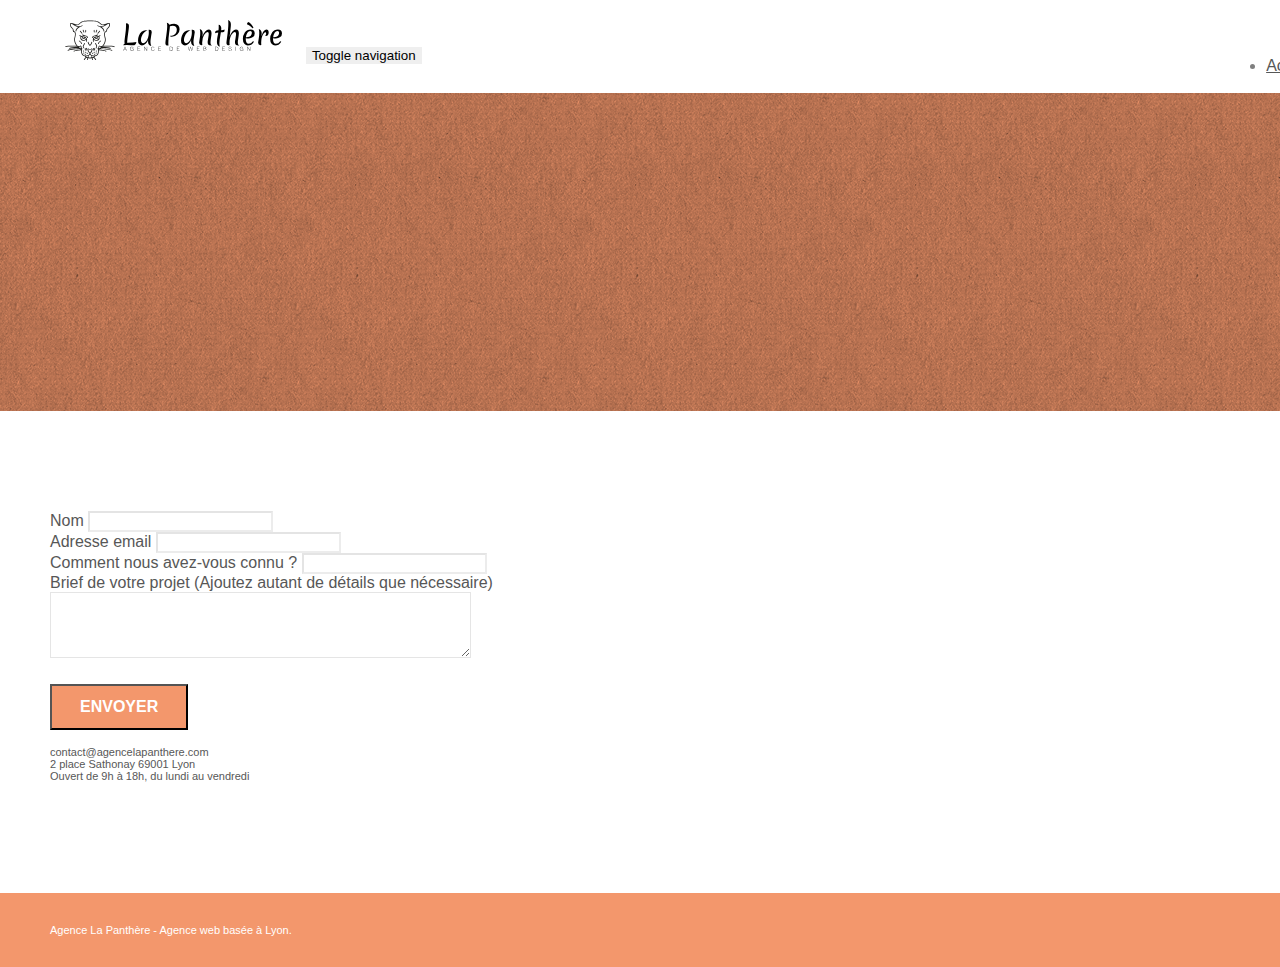
==== contact.html @ 42879258 "Ajout du site avec les premières modification SEO" ====
<!doctype html>
<html lang="fr">
<head>
    <meta charset="utf-8">
    <meta name="keywords" content="">
    <meta name="description" content="">
    <meta name="viewport" content="width=device-width, initial-scale=1.0, viewport-fit=cover">
    <link rel="shortcut icon" type="image/png" href="favicon.jpg">
    
	<link rel="stylesheet" type="text/css" href="./css/bootstrap.min.css">
	<link rel="stylesheet" type="text/css" href="style.css">
	<link rel="stylesheet" type="text/css" href="./css/font-awesome.min.css">
	<link rel="stylesheet" type="text/css" href="./css/et-line.min.css">
	
    
	<script src="./js/jquery-2.1.0.min.js"></script>
	<script src="./js/bootstrap.min.js"></script>
	<script src="./js/blocs.min.js"></script>
	<script src="./js/jqBootstrapValidation.js"></script>
	<script src="./js/formHandler.js"></script>
    <title>Contact</title>

    
<!-- Analytics -->
 
<!-- Analytics END -->
    
</head>
<body>
<!-- Principal conteneur -->
<div class="page-container">
    
<!-- bloc-0 -->
<header class="bloc bgc-white l-bloc " id="bloc-0">
	<div class="container bloc-sm">
		<nav class="navbar row">
			<div class="navbar-header">
				<a class="navbar-brand" href="index.html"><img src="img/agence-la-panthere-monochrome.svg" alt="Logo de l'agence La panthère" height="40" /></a>
				<button id="nav-toggle" type="button" class="ui-navbar-toggle navbar-toggle" data-toggle="collapse" data-target=".navbar-1">
					<span class="sr-only">Toggle navigation</span><span class="icon-bar"></span><span class="icon-bar"></span><span class="icon-bar"></span>
				</button>
			</div>
			<div class="collapse navbar-collapse navbar-1 special-dropdown-nav">
				<ul class="site-navigation nav navbar-nav">
					<li>
						<a href="index.html">Accueil</a>
					</li>
					<li>
					</li>
					<li>
						<a href="page2.html">page2 &gt;</a>
					</li>
				</ul>
			</div>
		</nav>
	</div>
</header>
<!-- bloc-0 END -->

<!-- bloc-6 -->
<section class="bloc bg-dots-bg bg-repeat bgc-atomic-tangerine d-bloc bloc-bg-texture texture-paper" id="bloc-6">
	<div class="container bloc-lg">
		<div class="row">
			<div class="col-sm-12">
				<h1 class="text-center hero-bloc-text tc-white">
					Parlons web design !
				</h1>
				<p class="text-center mg-lg tc-white tight-width-whitespace">
					Nous sommes ravis que vous souhaitiez collaborer avec notre agence.<br>
					Parlez-nous de votre projet en complétant le formulaire ci-dessous.
				</p>
			</div>
		</div>
	</div>
</section>
<!-- bloc-6 END -->

<!-- bloc-7 -->
<section class="bloc bgc-white l-bloc" id="bloc-7">
	<div class="container bloc-lg">
		<div class="row">
			<div class="col-sm-6">
				<form id="form_1" novalidate success-msg="Your message has been sent." fail-msg="Sorry it seems that our mail server is not responding, Sorry for the inconvenience!">
					<div class="form-group">
						<label>
							Nom
						</label>
						<input id="name" class="form-control" required />
					</div>
					<div class="form-group">
						<label>
							Adresse email
						</label>
						<input id="email" class="form-control" type="email" required />
					</div>
					<div class="form-group">
						<label>
							Comment nous avez-vous connu ?
						</label>
						<input class="form-control" type="email" required id="input_504" />
					</div>
					<div class="form-group">
						<label>
							Brief de votre projet (Ajoutez autant de détails que nécessaire)<br>
						</label><textarea id="message" class="form-control" rows="4" cols="50" required></textarea>
					</div> 
					<button class="bloc-button btn btn-lg btn-block cta-hero btn-atomic-tangerine" type="submit">
						Envoyer
					</button>
				</form>
			</div>
			<div class="col-sm-6">
				<p>
					contact@agencelapanthere.com<br>2 place Sathonay 69001 Lyon<br>Ouvert de 9h à 18h, du lundi au vendredi<br>
				</p>
			</div>
		</div>
	</div>
</section>
<!-- bloc-7 END -->

<!-- ScrollToTop Button -->
<a class="bloc-button btn btn-d scrollToTop" onclick="scrollToTarget('1')"><span class="fa fa-chevron-up"></span></a>
<!-- ScrollToTop Button END-->


<!-- Footer - bloc-8 -->
<footer class="bloc bgc-atomic-tangerine d-bloc" id="bloc-8">
	<div class="container bloc-sm">
		<div class="row">
			<div class="col-sm-12">
				<p class="text-center white">
					Agence La Panthère - Agence web basée à Lyon.<br>
				</p>
				<div class="row row-no-gutters social">
					<div class="col-sm-3">
						<div class="text-center">
							<a class="social" href="index.html"><span class="fa fa-twitter icon-md"></span></a>
						</div>
					</div>
					<div class="col-sm-3">
						<div class="text-center">
							<a class="social" href="index.html"><span class="fa fa-facebook icon-md"></span></a>
						</div>
					</div>
					<div class="col-sm-3">
						<div class="text-center">
							<a class="social" href="index.html"><span class="fa fa-dribbble icon-md"></span></a>
						</div>
					</div>
					<div class="col-sm-3">
						<div class="text-center">
							<a class="social" href="index.html"><span class="fa fa-instagram icon-md"></span></a>
						</div>
					</div>
				</div>
			</div>
		</div>
	</div>
</footer>
<!-- Footer - bloc-8 END -->

</div>
<!-- Principal conteneur END -->
    

</body>
</html>
---- style.css ----
body {
    margin: 0;
    padding: 0;
    background: #FFF;
    overflow-x: hidden;
    -webkit-font-smoothing: antialiased;
    -moz-osx-font-smoothing: grayscale;
}

a,
button {
    transition: all .3s ease-in-out;
    outline: none!important;
}

a:hover {
    text-decoration: none;
    cursor: pointer;
}

#page-loading-blocs-notifaction {
    position: fixed;
    top: 0;
    bottom: 0;
    width: 100%;
    z-index: 100000;
    background: #FFFFFF url("img/pageload-spinner.gif") no-repeat center center;
}

.bloc {
    width: 100%;
    clear: both;
    background: 50% 50% no-repeat;
    padding: 0 50px;
    -webkit-background-size: cover;
    -moz-background-size: cover;
    -o-background-size: cover;
    background-size: cover;
    position: relative;
}

.bloc .container {
    padding-left: 0;
    padding-right: 0;
}

.bloc-lg {
    padding: 100px 50px;
}

.bloc-md {
    padding: 50px;
}

.bloc-sm {
    padding: 20px 50px;
}

.bg-center,
.bg-l-edge,
.bg-r-edge,
.bg-t-edge,
.bg-b-edge,
.bg-tl-edge,
.bg-bl-edge,
.bg-tr-edge,
.bg-br-edge,
.bg-repeat {
    -webkit-background-size: auto!important;
    -moz-background-size: auto!important;
    -o-background-size: auto!important;
    background-size: auto!important;
}

.bg-repeat {
    background: repeat;
}

.bg-t-edge {
    background: top no-repeat;
}

.bloc-bg-texture::before {
    content: "";
    background-size: 2px 2px;
    position: absolute;
    top: 0;
    bottom: 0;
    left: 0;
    right: 0;
}

.texture-paper::before {
    background: url("img/texture-paper.png");
    background-size: 280px 280px;
}

.b-parallax {
    background-attachment: fixed;
}

.d-bloc {
    color: rgba(255, 255, 255, .7);
}

.d-bloc button:hover {
    color: rgba(255, 255, 255, .9);
}

.d-bloc .icon-round,
.d-bloc .icon-square,
.d-bloc .icon-rounded,
.d-bloc .icon-semi-rounded-a,
.d-bloc .icon-semi-rounded-b {
    border-color: rgba(255, 255, 255, .9);
}

.d-bloc .divider-h span {
    border-color: rgba(255, 255, 255, .2);
}

.d-bloc .a-btn,
.d-bloc .navbar a,
.d-bloc .navbar-brand,
.d-bloc a .icon-sm,
.d-bloc a .icon-md,
.d-bloc a .icon-lg,
.d-bloc a .icon-xl,
.d-bloc h1 a,
.d-bloc h2 a,
.d-bloc h3 a,
.d-bloc h4 a,
.d-bloc h5 a,
.d-bloc h6 a,
.d-bloc p a {
    color: rgba(255, 255, 255, .6);
}

.d-bloc .a-btn:hover,
.d-bloc .navbar a:hover,
.d-bloc .navbar-brand:hover,
.d-bloc a:hover .icon-sm,
.d-bloc a:hover .icon-md,
.d-bloc a:hover .icon-lg,
.d-bloc a:hover .icon-xl,
.d-bloc h1 a:hover,
.d-bloc h2 a:hover,
.d-bloc h3 a:hover,
.d-bloc h4 a:hover,
.d-bloc h5 a:hover,
.d-bloc h6 a:hover,
.d-bloc p a:hover {
    color: rgba(255, 255, 255, 1);
}

.d-bloc .navbar-toggle .icon-bar {
    background: rgba(255, 255, 255, 1);
}

.d-bloc .btn-wire,
.d-bloc .btn-wire:hover {
    color: rgba(255, 255, 255, 1);
    border-color: rgba(255, 255, 255, 1);
}

.d-bloc .panel {
    color: rgba(0, 0, 0, .5);
}

.d-bloc .panel button:hover {
    color: rgba(0, 0, 0, .7);
}

.d-bloc .panel icon {
    border-color: rgba(0, 0, 0, .7);
}

.d-bloc .panel .divider-h span {
    border-color: rgba(0, 0, 0, .1);
}

.d-bloc .panel .a-btn {
    color: rgba(0, 0, 0, .6);
}

.d-bloc .panel .a-btn:hover {
    color: rgba(0, 0, 0, 1);
}

.d-bloc .panel .btn-wire,
.d-bloc .panel .btn-wire:hover {
    color: rgba(0, 0, 0, .7);
    border-color: rgba(0, 0, 0, .3);
}

.d-bloc .panel,
.l-bloc {
    color: rgba(0, 0, 0, .5);
}

.d-bloc .panel button:hover,
.l-bloc button:hover {
    color: rgba(0, 0, 0, .7);
}

.l-bloc .icon-round,
.l-bloc .icon-square,
.l-bloc .icon-rounded,
.l-bloc .icon-semi-rounded-a,
.l-bloc .icon-semi-rounded-b {
    border-color: rgba(0, 0, 0, .7);
}

.d-bloc .panel .divider-h span,
.l-bloc .divider-h span {
    border-color: rgba(0, 0, 0, .1);
}

.d-bloc .panel .a-btn,
.l-bloc .a-btn,
.l-bloc .navbar a,
.l-bloc .navbar-brand,
.l-bloc a .icon-sm,
.l-bloc a .icon-md,
.l-bloc a .icon-lg,
.l-bloc a .icon-xl,
.l-bloc h1 a,
.l-bloc h2 a,
.l-bloc h3 a,
.l-bloc h4 a,
.l-bloc h5 a,
.l-bloc h6 a,
.l-bloc p a {
    color: rgba(0, 0, 0, .6);
}

.d-bloc .panel .a-btn:hover,
.l-bloc .a-btn:hover,
.l-bloc .navbar a:hover,
.l-bloc .navbar-brand:hover,
.l-bloc a:hover .icon-sm,
.l-bloc a:hover .icon-md,
.l-bloc a:hover .icon-lg,
.l-bloc a:hover .icon-xl,
.l-bloc h1 a:hover,
.l-bloc h2 a:hover,
.l-bloc h3 a:hover,
.l-bloc h4 a:hover,
.l-bloc h5 a:hover,
.l-bloc h6 a:hover,
.l-bloc p a:hover {
    color: rgba(0, 0, 0, 1);
}

.l-bloc .navbar-toggle .icon-bar {
    color: rgba(0, 0, 0, .6);
}

.d-bloc .panel .btn-wire,
.d-bloc .panel .btn-wire:hover,
.l-bloc .btn-wire,
.l-bloc .btn-wire:hover {
    color: rgba(0, 0, 0, .7);
    border-color: rgba(0, 0, 0, .3);
}

.voffset {
    margin-top: 30px;
}

.voffset-lg {
    margin-top: 80px;
}

.row-no-gutters {
    margin-right: 0;
    margin-left: 0;
}

.row.row-no-gutters > [class^="col-"],
.row.row-no-gutters > [class*=" col-"] {
    padding-right: 0;
    padding-left: 0;
}

#bloc-1-hero h1 {
    font-size: 32px;
}

.navbar {
    margin-bottom: 0;
    z-index: 1;
}

.navbar-brand {
    height: auto;
    padding: 3px 15px;
    font-size: 25px;
    font-weight: normal;
    font-weight: 600;
    line-height: 44px;
}

.navbar-brand img {
    max-height: 200px;
    margin: 0 5px 0 0;
    display: inline;
}

.navbar-brand img[src$=svg] {
    min-width: 100px;
}

.nav-center .navbar-brand img {
    margin: 0;
}

.navbar .nav {
    padding-top: 2px;
    margin-right: -16px;
    float: right;
    z-index: 1;
}

.nav > li {
    float: left;
    margin-top: 4px;
    font-size: 16px;
}

.navbar-nav .open .dropdown-menu > li > a {
    text-align: inherit;
}

.nav > li a:hover,
.nav > li a:focus {
    background: transparent;
}

.navbar-toggle {
    margin: 10px 10px 0 0;
    border: 0px;
}

.navbar-toggle:hover {
    background: transparent!important;
}

.navbar-toggle .icon-bar {
    background-color: rgba(0, 0, 0, .5);
    width: 26px;
}

.nav-invert .navbar .nav {
    float: left;
}

.nav-invert .navbar-header,
.nav-invert .navbar-brand {
    float: right;
    position: relative;
    z-index: 2;
}

@media (min-width: 768px) {
    .site-navigation {
        position: absolute;
        top: 50%;
        right: 20px;
        transform: translate(0, -50%);
        -webkit-transform: translateY(-50%);
    }
    .nav > li .dropdown-menu a,
    .nav > li .dropdown-menu a:hover {
        color: #484848;
    }
    .nav-invert .site-navigation {
        left: 0;
        right: 0;
    }
    .nav-center {
        text-align: center;
    }
    .nav-center .navbar-header {
        width: 100%;
    }
    .nav-center .navbar-header,
    .nav-center .navbar-brand,
    .nav-center .nav > li {
        float: none;
        display: inline-block;
    }
    .nav-center .site-navigation {
        position: relative;
        width: 100%;
        right: 0;
        margin-right: 0px;
        margin-top: 20px;
    }
    .nav-center.mini-nav .navbar-toggle {
        float: none;
        margin: 10px auto 0;
    }
}

.nav > li > .dropdown a {
    background: none!important;
    display: block;
    padding: 14px 15px;
}

nav .caret {
    margin: 0 5px;
}

.dropdown-menu .dropdown-menu {
    top: -8px;
    left: 100%;
}

.dropdown-menu .dropmenu-flow-right {
    top: 100%;
    left: 0;
    margin-left: -1px;
    border-top-left-radius: 0;
    border-top-right-radius: 0;
}

.dropdown-menu .dropdown span {
    border: 4px solid black;
    border-top-color: transparent;
    border-right-color: transparent;
    border-bottom-color: transparent;
    margin: 6px -5px 0 0!important;
    float: right;
}

.mg-md {
    margin-top: 10px;
    margin-bottom: 20px;
}

.mg-lg {
    margin-top: 10px;
    margin-bottom: 40px;
}

.btn {
    margin: 0 5px 5px 0;
}

.btn.pull-right {
    margin: 0 0 5px 5px;
}

.btn-d,
.btn-d:hover,
.btn-d:focus {
    color: #FFF;
    background: rgba(0, 0, 0, .3);
}

button {
    outline: none!important;
}

.btn-rd {
    border-radius: 40px;
}

.btn-clean {
    border: 1px solid rgba(0, 0, 0, .08);
    border-bottom-color: rgba(0, 0, 0, .1);
    text-shadow: 0 1px 0 rgba(0, 0, 1, .1);
    box-shadow: 0 1px 3px rgba(0, 0, 1, .25), inset 0 1px 0 0 rgba(255, 255, 255, .15);
}

.icon-md {
    font-size: 30px!important;
}

.icon-lg {
    font-size: 60px!important;
}

.sm-shadow {
    text-shadow: 0 1px 2px rgba(0, 0, 0, .3);
}

.panel-sq,
.panel-sq .panel-heading,
.panel-sq .panel-footer {
    border-radius: 0;
}

.panel-rd {
    border-radius: 30px;
}

.panel-rd .panel-heading {
    border-radius: 29px 29px 0 0;
}

.panel-rd .panel-footer {
    border-radius: 0 0 29px 29px;
}

.form-control {
    border-color: rgba(0, 0, 0, .1);
    box-shadow: none;
}

.scrollToTop {
    width: 40px;
    height: 40px;
    position: fixed;
    bottom: 20px;
    right: 20px;
    opacity: 0;
    z-index: 500;
    transition: all .3s ease-in-out;
}

.scrollToTop span {
    margin-top: 6px;
}

.showScrollTop {
    font-size: 14px;
    opacity: 1;
}

a[data-lightbox] {
    position: relative;
    display: block;
    text-align: center;
}

a[data-lightbox]:hover::before {
    content: "+";
    font-family: "HelveticaNeue-Light", "Helvetica Neue Light", "Helvetica Neue", Helvetica, Arial;
    font-size: 32px;
    width: 50px;
    height: 50px;
    margin-left: -25px;
    border-radius: 50%;
    background: rgba(0, 0, 0, .6);
    color: #FFF;
    font-weight: 100;
    z-index: 1;
    position: absolute;
    top: 50%;
    transform: translateY(-50%);
    -webkit-transform: translateY(-50%);
}

a[data-lightbox]:hover img {
    opacity: 0.6;
    -webkit-animation-fill-mode: none;
    animation-fill-mode: none;
}

#lightbox-modal {
    display: flex;
    align-items: center;
}

#lightbox-modal .modal-dialog {
    width: 90%;
    max-width: 900px;
    margin: 0 auto 0;
}

#lightbox-modal .modal-dialog img {
    max-height: 90vh;
    margin: 0 auto;
}

.lightbox-caption {
    padding: 20px;
    color: #FFF;
    background: rgba(0, 0, 0, .5);
    position: absolute;
    left: 15px;
    right: 15px;
    bottom: 5px;
}

.close-lightbox {
    color: #FFF;
    font-size: 30px;
    position: absolute;
    top: 20px;
    right: 20px;
    z-index: 20;
    background: rgba(0, 0, 0, .5);
    border: none;
    line-height: 30px;
    padding: 0 9px 5px;
    opacity: 0.3;
}

.close-lightbox:hover,
.next-lightbox:hover,
.prev-lightbox:hover {
    opacity: 1.0;
    color: #FFF;
}

.next-lightbox,
.prev-lightbox {
    font-size: 20px;
    color: rgba(255, 255, 255, .9);
    background: rgba(0, 0, 0, .5);
    transition: all .2s ease-in-out;
    position: absolute;
    top: 45%;
    z-index: 1;
    opacity: 0.4;
}

.next-lightbox {
    padding: 6px 8px 1px 13px;
    right: 25px;
}

.prev-lightbox {
    padding: 6px 13px 1px 10px;
    left: 25px;
}

.snapshot-lb .modal-body {
    padding-bottom: 45px;
}

.snapshot-lb .lightbox-caption {
    padding: 0;
    color: rgba(0, 0, 0, .5);
    background: none;
}

h1,
h2,
h3,
h4,
h5,
h6,
p,
label,
.btn,
a {
    font-family: "helvetica";
    font-weight: 400;
    color: #575757!important;
}

.container {
    max-width: 1000px;
}

.hero-bloc-text {
    font-size: 38px;
}

.hero-bloc-text-sub {
    font-size: 36px;
}

.statement-bloc-text {
    line-height: 26px;
    font-style: italic;
    font-size: 20px;
    text-align: center;
    font-weight: lighter;
    max-width: 520px;
    margin: auto auto auto auto;
}

p {
    font-size: 11px;
}

.tight-width-whitespace {
    max-width: 600px;
    margin: auto auto auto auto;
}

.h1 {
    font-size: 20px;
    font-family: "Open Sans";
}

.cta-hero {
    margin-top: 22px;
    color: #FFFFFF!important;
    text-transform: uppercase;
    padding: 12px 28px 12px 28px;
    font-size: 16px;
    font-weight: 700;
}

.social {
    max-width: 400px;
    margin: auto auto auto auto;
}

h2 {
    font-size: 22px;
    line-height: 1.4em;
}

h3 {
    font-size: 15px;
    text-transform: uppercase;
    font-weight: 700;
    color: #333333!important;
}

.med-width-whitespace {
    max-width: 800px;
    margin: auto auto auto auto;
    box-shadow: 0px 0px 0px #000000;
}

h1 {
    color: #333333!important;
}

h4 {
    color: #333333!important;
}

.icons {
    margin-bottom: 14px;
    margin-top: 24px;
}

.white {
    color: #FFFFFF!important;
}

.portfolio-thumb {
    margin-bottom: 24px;
}

.portfolio-row {
    margin-bottom: 44px;
    margin-top: 50px;
}

.avatar {
    box-shadow: 0px 4px 9px rgba(0, 0, 0, 0.3);
}

.black-background {
    background-color: rgba(165, 147, 99, 0.7);
    padding: 40px 40px 40px 40px;
}

.bold-link {
    font-weight: 900;
    text-decoration: underline!important;
}

.bgc-white {
    background-color: #FFFFFF;
}

.bgc-dark-slate-blue {
    background-color: #364577;
}

.bgc-atomic-tangerine {
    background-color: #F3976C;
}

.tc-white {
    color: #F3976C!important;
}

.btn-atomic-tangerine {
    background: #F3976C;
    color: #FFFFFF!important;
}

.btn-atomic-tangerine:hover {
    background: #c27956!important;
    color: #FFFFFF!important;
}

.ltc-white {
    color: #FFFFFF!important;
}

.ltc-white:hover {
    color: #cccccc!important;
}

.ltc-atomic-tangerine {
    color: #F3976C!important;
}

.ltc-atomic-tangerine:hover {
    color: #c27956!important;
}

.icon-dark-slate-blue {
    color: #364577!important;
    border-color: #364577!important;
}

.bg-dots-bg {
    background-image: url("img/dots-bg.png");
}

.bg-lines-h2-bg {
    background-image: url("img/lines-h2-bg.png");
}

.bg-banniere {
    background-image: url("img/agence-la-panthere.jpg");
}

.bg-presentation {
    background-image: url("img/image-de-presentation.bmp");
}

@media (max-width: 1024px) {
    .bloc {
        padding-left: 20px;
        padding-right: 20px;
    }
    .bloc.full-width-bloc,
    .bloc-tile-2.full-width-bloc .container,
    .bloc-tile-3.full-width-bloc .container,
    .bloc-tile-4.full-width-bloc .container {
        padding-left: 0;
        padding-right: 0;
    }
}

@media (max-width: 992px) and (min-width: 768px) {
    .navbar .nav {
        max-width: 80%
    }
    .nav-center.navbar .nav {
        max-width: 100%
    }
}

@media only screen and (min-device-width: 768px) and (max-device-width: 1024px) and (orientation: landscape) {
    .b-parallax {
        background-attachment: scroll;
    }
}

@media only screen and (min-device-width: 1024px) and (max-device-width: 1366px) and (-webkit-min-device-pixel-ratio: 1.5) {
    .b-parallax {
        background-attachment: scroll;
    }
}

@media (max-width: 991px) {
    .container {
        width: 100%;
    }
    .b-parallax {
        background-attachment: scroll;
    }
    .page-container,
    #hero-bloc {
        overflow-x: hidden;
        position: relative;
    }
    .bloc {
        padding-left: constant(safe-area-inset-left);
        padding-right: constant(safe-area-inset-right);
    }
    .bloc-group,
    .bloc-group .bloc {
        display: block;
        width: 100%;
    }
    .bloc-fill-screen .fill-bloc-top-edge,
    .bloc-fill-screen .fill-bloc-bottom-edge {
        padding: 0 20px;
        padding-left: constant(safe-area-inset-left);
        padding-right: constant(safe-area-inset-right);
    }
}

@media (max-width: 767px) {
    .page-container {
        overflow-x: hidden;
        position: relative;
    }
    h1,
    h2,
    h3,
    h4,
    h5,
    h6,
    p,
    #disqus_thread {
        padding-left: 10px!important;
        padding-right: 10px!important;
    }
    .b-parallax {
        background-attachment: scroll;
    }
    .navbar .nav {
        padding-top: 0;
        border-top: 1px solid rgba(0, 0, 0, .2);
        float: none!important;
    }
    .navbar.row {
        margin-left: 0;
        margin-right: 0;
    }
    .site-navigation {
        position: inherit;
        transform: none;
        -webkit-transform: none;
        -ms-transform: none;
    }
    .nav > li {
        margin-top: 0;
        border-bottom: 1px solid rgba(0, 0, 0, .1);
        background: rgba(0, 0, 0, .05);
        text-align: left;
        padding-left: 15px;
        width: 100%;
    }
    .nav > li:hover {
        background: rgba(0, 0, 0, .08);
    }
    .dropdown .dropdown a .caret {
        float: none;
        margin: 5px 0 0 10px!important;
        border: 4px solid black;
        border-bottom-color: transparent;
        border-right-color: transparent;
        border-left-color: transparent;
    }
    #hero-bloc .navbar .nav {
        background: rgba(0, 0, 0, .8);
    }
    #hero-bloc .navbar .nav a {
        color: rgba(255, 255, 255, .6);
    }
    .hero {
        padding: 50px 0;
    }
    .hero-nav {
        left: -1px;
        right: -1px;
    }
    .navbar-collapse {
        padding: 0;
        overflow-x: hidden;
        -webkit-box-shadow: none;
        box-shadow: none;
    }
    .navbar-brand img {
        max-height: 40px;
        width: auto;
    }
    .nav-invert .navbar-header {
        float: none;
        width: 100%;
    }
    .nav-invert .navbar-toggle {
        float: left;
        margin-left: 10px;
    }
    .bloc {
        padding-left: 0;
        padding-right: 0;
    }
    .bloc-xxl,
    .bloc-xl,
    .bloc-lg {
        padding: 40px 0;
    }
    .bloc-sm,
    .bloc-md {
        padding-left: 0;
        padding-right: 0;
    }
    .bloc-tile-2 .container,
    .bloc-tile-3 .container,
    .bloc-tile-4 .container,
    .bloc-fill-screen .fill-bloc-top-edge,
    .bloc-fill-screen .fill-bloc-bottom-edge {
        padding-left: 0;
        padding-right: 0;
    }
    .a-block {
        padding: 0 10px;
    }
    .btn-dwn {
        display: none;
    }
    .voffset {
        margin-top: 5px;
    }
    .voffset-md {
        margin-top: 20px;
    }
    .voffset-lg {
        margin-top: 30px;
    }
    form {
        padding: 5px;
    }
    .close-lightbox {
        display: inline-block;
    }
    .blocsapp-device-iphone5 {
        background-size: 216px 425px;
        padding-top: 60px;
        width: 216px;
        height: 425px;
    }
    .blocsapp-device-iphone5 img {
        width: 180px;
        height: 320px;
    }
}

@media (max-width: 400px) {
    .bloc {
        padding-left: 0;
        padding-right: 0;
    }
}

@media (max-width: 767px) {
    .bloc-mob-center-text {
        text-align: center;
    }
}
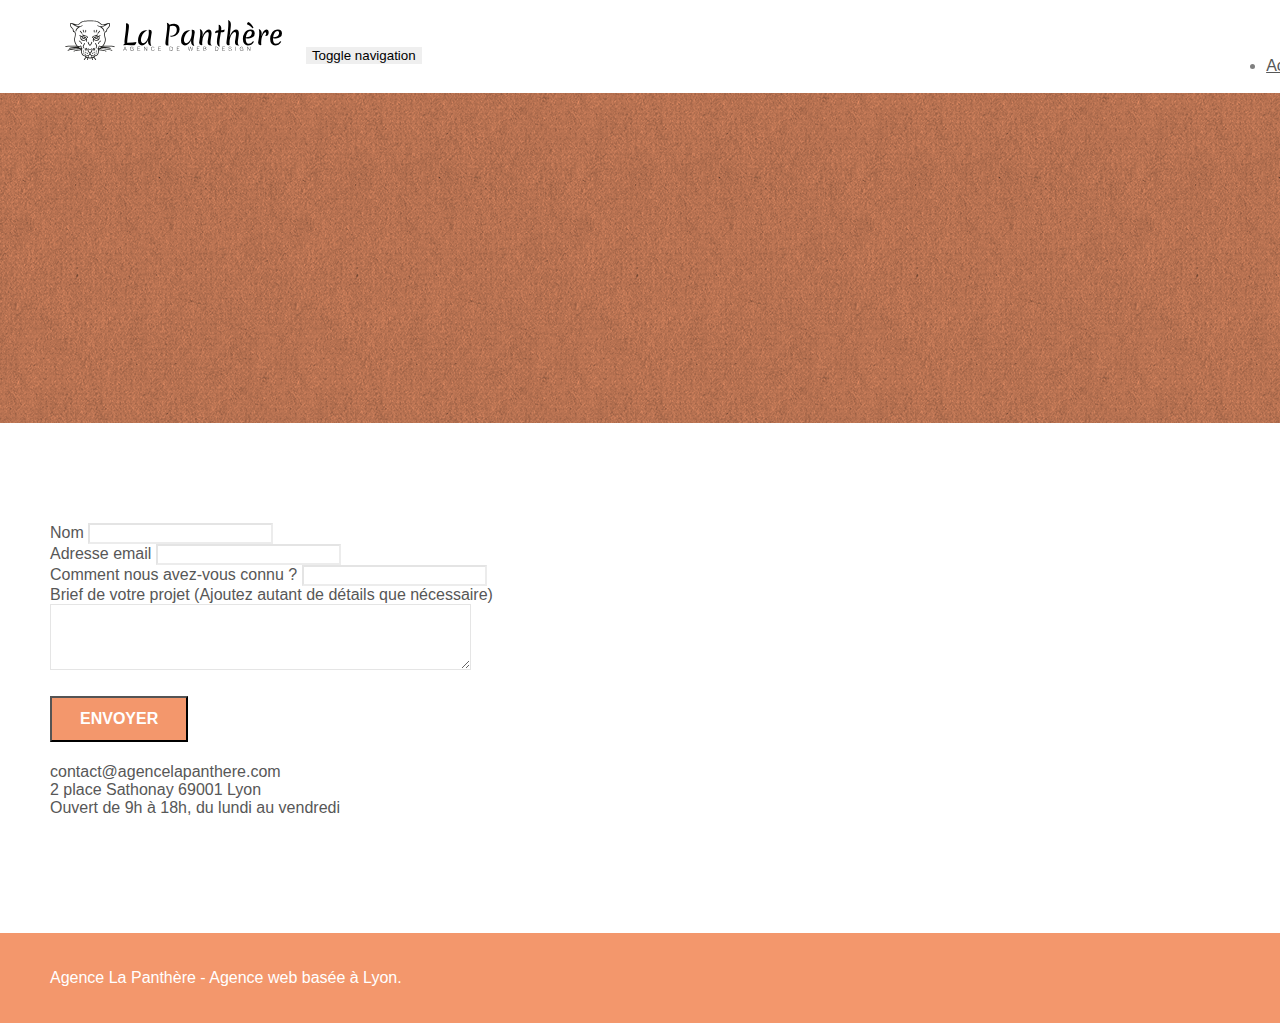
==== commit bc09f729: "suppression de la balise meta keyword" ====
--- a/contact.html
+++ b/contact.html
@@ -2,7 +2,6 @@
 <html lang="fr">
 <head>
     <meta charset="utf-8">
-    <meta name="keywords" content="">
     <meta name="description" content="">
     <meta name="viewport" content="width=device-width, initial-scale=1.0, viewport-fit=cover">
     <link rel="shortcut icon" type="image/png" href="favicon.jpg">
--- a/style.css
+++ b/style.css
@@ -526,7 +526,7 @@
 }
 
 .showScrollTop {
-    font-size: 14px;
+    font-size: 16px;
     opacity: 1;
 }
 
@@ -677,7 +677,7 @@
 }
 
 p {
-    font-size: 11px;
+    font-size: 16px;
 }
 
 .tight-width-whitespace {
@@ -710,7 +710,7 @@
 }
 
 h3 {
-    font-size: 15px;
+    font-size: 16px;
     text-transform: uppercase;
     font-weight: 700;
     color: #333333!important;
@@ -822,7 +822,7 @@
 }
 
 .bg-presentation {
-    background-image: url("img/image-de-presentation.bmp");
+    background-image: url("img/image-de-presentation.jpg");
 }
 
 @media (max-width: 1024px) {
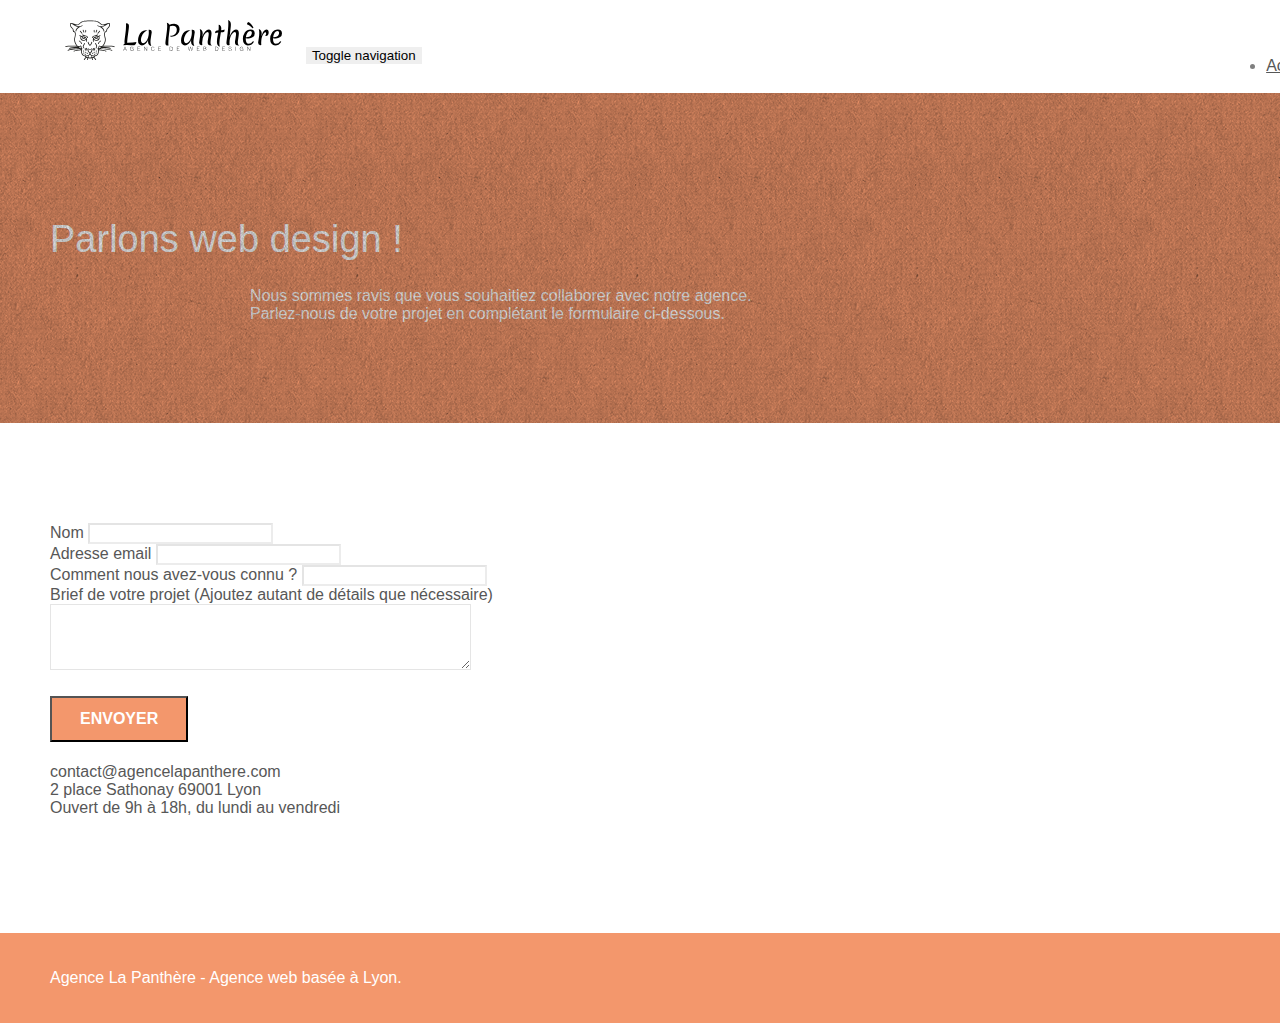
==== commit 5caef342: "Ajout de la mise en cache" ====
--- a/contact.html
+++ b/contact.html
@@ -4,6 +4,7 @@
     <meta charset="utf-8">
     <meta name="description" content="">
     <meta name="viewport" content="width=device-width, initial-scale=1.0, viewport-fit=cover">
+	<meta Cache-Control: max-age=10000/>
     <link rel="shortcut icon" type="image/png" href="favicon.jpg">
     
 	<link rel="stylesheet" type="text/css" href="./css/bootstrap.min.css">
@@ -43,8 +44,6 @@
 				<ul class="site-navigation nav navbar-nav">
 					<li>
 						<a href="index.html">Accueil</a>
-					</li>
-					<li>
 					</li>
 					<li>
 						<a href="page2.html">page2 &gt;</a>
@@ -134,22 +133,22 @@
 				<div class="row row-no-gutters social">
 					<div class="col-sm-3">
 						<div class="text-center">
-							<a class="social" href="index.html"><span class="fa fa-twitter icon-md"></span></a>
+							<a class="social" href="index.html" alt="Twitter"><span class="fa fa-twitter icon-md"></span></a>
 						</div>
 					</div>
 					<div class="col-sm-3">
 						<div class="text-center">
-							<a class="social" href="index.html"><span class="fa fa-facebook icon-md"></span></a>
+							<a class="social" href="index.html" alt="Facebook"><span class="fa fa-facebook icon-md"></span></a>
 						</div>
 					</div>
 					<div class="col-sm-3">
 						<div class="text-center">
-							<a class="social" href="index.html"><span class="fa fa-dribbble icon-md"></span></a>
+							<a class="social" href="index.html" alt="Dribble"><span class="fa fa-dribbble icon-md"></span></a>
 						</div>
 					</div>
 					<div class="col-sm-3">
 						<div class="text-center">
-							<a class="social" href="index.html"><span class="fa fa-instagram icon-md"></span></a>
+							<a class="social" href="index.html" alt="Instagram"><span class="fa fa-instagram icon-md"></span></a>
 						</div>
 					</div>
 				</div>
--- a/style.css
+++ b/style.css
@@ -16,6 +16,10 @@
 a:hover {
     text-decoration: none;
     cursor: pointer;
+}
+
+a{
+    font-size: 16px;
 }
 
 #page-loading-blocs-notifaction {
@@ -775,7 +779,7 @@
 }
 
 .tc-white {
-    color: #F3976C!important;
+    color: white!important;
 }
 
 .btn-atomic-tangerine {
